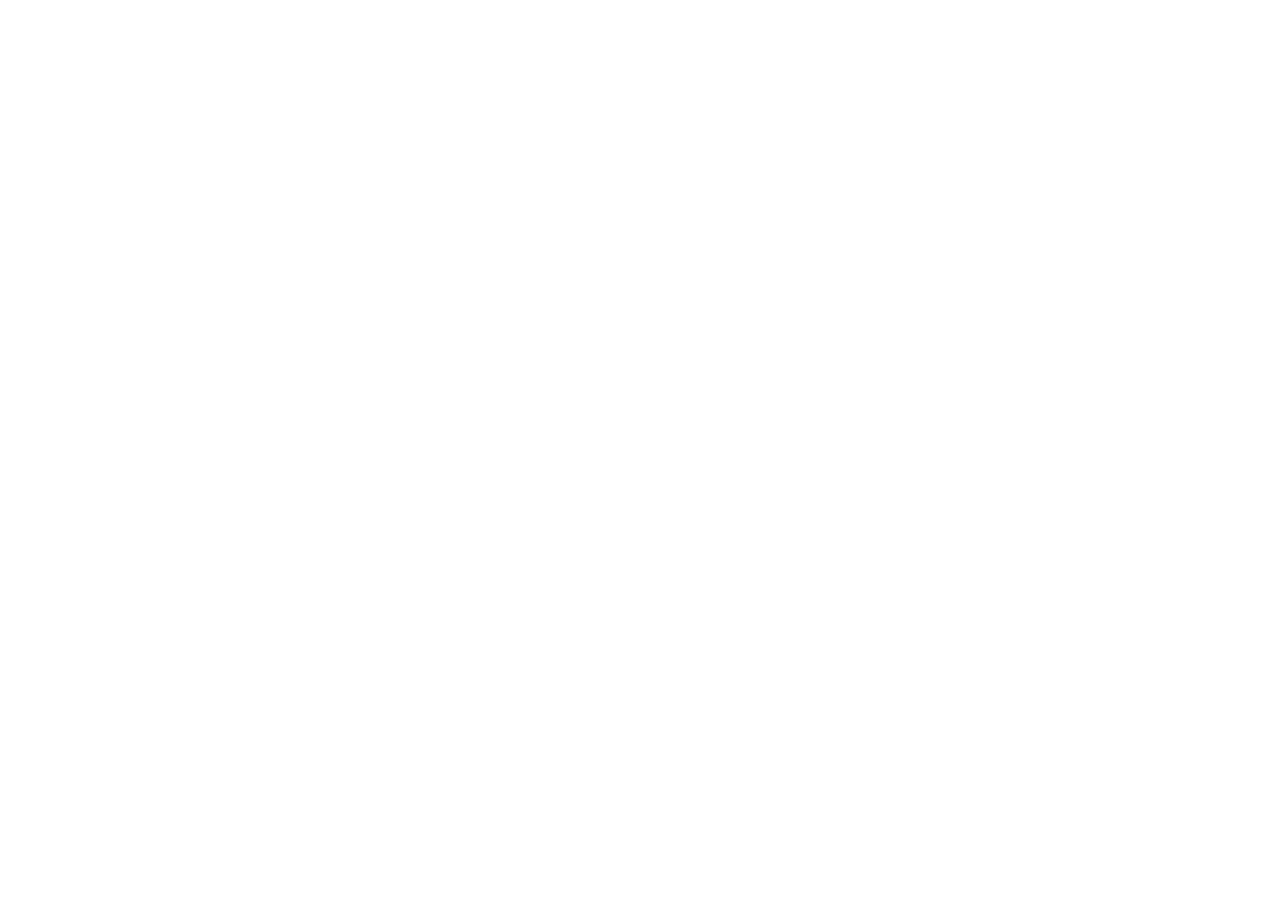
==== Login form -1/index.html @ 8a256408 "commited" ====
<!DOCTYPE html>
<html lang="en">
<head>
    <meta charset="UTF-8">
    <meta name="viewport" content="width=device-width, initial-scale=1.0">
    <title>Login form 1</title>
    <link rel="stylesheet" href="styles.css">
</head>
<body>
    
</body>
</html>
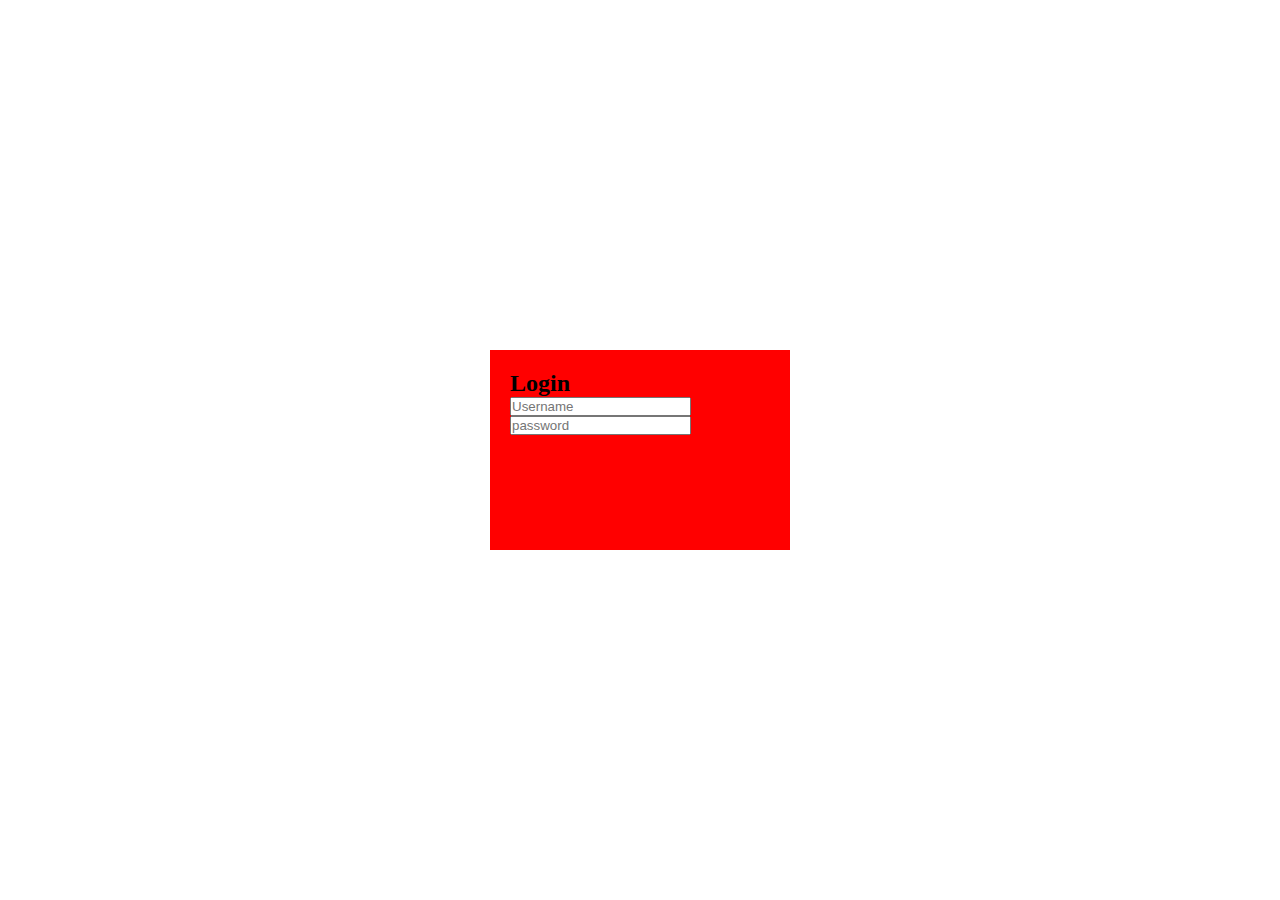
==== commit 27227c31: "newly commited" ====
--- a/Login form -1/index.html
+++ b/Login form -1/index.html
@@ -1,12 +1,22 @@
 <!DOCTYPE html>
 <html lang="en">
-<head>
-    <meta charset="UTF-8">
-    <meta name="viewport" content="width=device-width, initial-scale=1.0">
+  <head>
+    <meta charset="UTF-8" />
+    <meta name="viewport" content="width=device-width, initial-scale=1.0" />
     <title>Login form 1</title>
-    <link rel="stylesheet" href="styles.css">
-</head>
-<body>
+    <link rel="stylesheet" href="styles.css" />
+  </head>
+  <body>
+    <div class="container">
+        
+        <h2>Login</h2>
+        <form action="">
+          
+            <input type="text" name="" id="" placeholder="Username">
+
+            <input type="password" name="" id="" placeholder="password">
+        </form>
     
-</body>
-</html>+    </div>
+  </body>
+</html>
--- a/Login form -1/styles.css
+++ b/Login form -1/styles.css
@@ -0,0 +1,24 @@
+*{
+    padding: 0;
+    margin: 0;
+    box-sizing: border-box;
+}
+body{
+	height: 100vh;
+    display: flex;
+    justify-content: center;
+    align-items: center;
+}
+
+.container {
+
+    max-width: 300px ;
+    padding: 20px;
+    height: 200px;
+    background-color: red;
+
+}
+form ,input{
+
+
+}
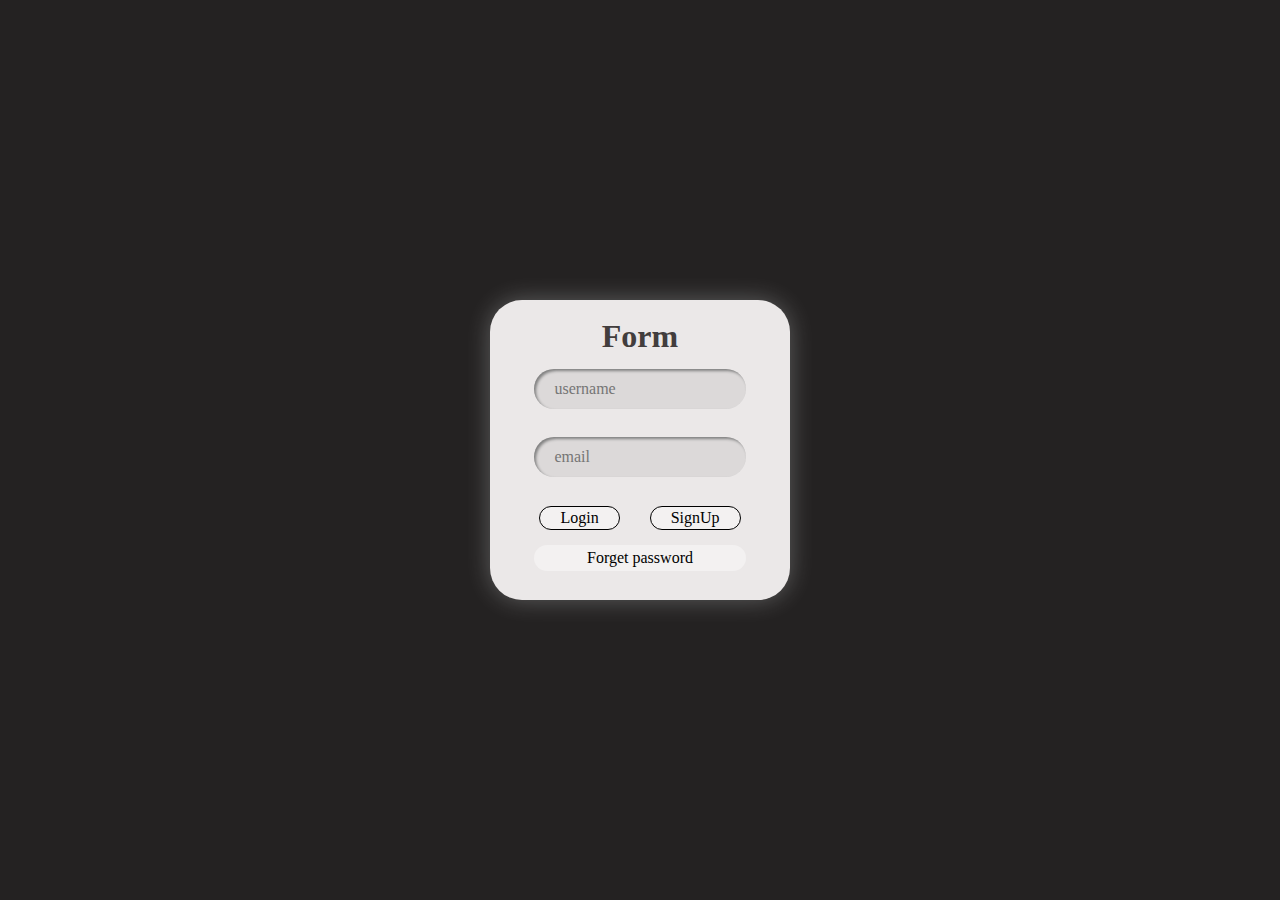
==== commit c2437c63: "newly commited" ====
--- a/Login form -1/index.html
+++ b/Login form -1/index.html
@@ -7,16 +7,22 @@
     <link rel="stylesheet" href="styles.css" />
   </head>
   <body>
-    <div class="container">
-        
-        <h2>Login</h2>
-        <form action="">
-          
-            <input type="text" name="" id="" placeholder="Username">
+    <div class="wrapper">
+      <form action="#">
+        <h1>Form</h1>
+        <div class="input-box">
+          <input type="text" placeholder="username" />
+          <input type="email" name="email" id="email" placeholder="email" />
 
-            <input type="password" name="" id="" placeholder="password">
-        </form>
-    
+          <div class="lo-si">
+            <button>Login</button>
+            <button>SignUp</button>
+          </div>
+          <div class="forget">
+            <button>Forget password</button>
+          </div>
+        </div>
+      </form>
     </div>
   </body>
 </html>
--- a/Login form -1/styles.css
+++ b/Login form -1/styles.css
@@ -1,24 +1,100 @@
-*{
-    padding: 0;
-    margin: 0;
-    box-sizing: border-box;
+* {
+  padding: 0;
+  margin: 0;
+  box-sizing: border-box;
+  font-family: Cambria, Cochin, Georgia, Times, "Times New Roman", serif;
 }
-body{
-	height: 100vh;
-    display: flex;
-    justify-content: center;
-    align-items: center;
+button {
+  cursor: pointer;
+}
+.wrapper {
+  height: 100vh;
+  display: flex;
+  align-items: center;
+  justify-content: center;
+  background: rgb(36, 34, 34);
 }
 
-.container {
+form {
+  height: 300px;
+  width: 300px;
+  border-radius: 2rem;
+  background: rgb(235, 232, 232);
+  padding: 18px;
+  box-shadow: 0 0 25px rgba(232, 235, 236, 0.3);
+  transition: 0.2s ease-in-out;
+}
+form:hover {
+  transform: scale(1.03);
+  transition: 0.2s ease-in-out;
+}
 
-    max-width: 300px ;
-    padding: 20px;
-    height: 200px;
-    background-color: red;
+form h1 {
+  text-align: center;
+  font-size: 2rem;
+  color: rgb(66, 61, 61);
+  transition: all 0.2s ease-in-out;
 
+  &:hover {
+    color: black;
+  }
 }
-form ,input{
+.input-box {
+  display: flex;
+  flex-direction: column;
+  justify-content: center;
+  align-items: center;
+}
+.input-box input {
+  font-size: medium;
+  width: 80%;
+  height: 10px;
+  padding: 20px;
+  margin: 14px 0px;
+  border-radius: 2rem;
+  border: none;
+  outline: none;
+  background: #54545419;
+  box-shadow: inset 2px 2px 3px gray;
+}
 
+.lo-si {
+  display: flex;
+  justify-content: space-around;
+  align-items: center;
+}
+.lo-si button {
+  font-size: 1rem;
+  font-weight: 500;
+  padding: 2px 20px;
+  margin: 15px;
+  border: 1px solid black;
+  border-radius: 2rem;
+  background: rgb(243, 241, 241);
+}
+.lo-si button:hover {
+  background: #373737;
+  color: white;
+  transition: 0.2s ease-in-out;
+}
 
+.forget,
+button {
+  display: block;
+  outline: none;
+  border: none;
+  width: 80%;
+  margin: 0 auto;
+  padding: 2px;
+  font-size: 1rem;
+  border-radius: 2rem;
+  background: rgb(243, 241, 241);
 }
+
+.forget > button:hover {
+  background-color: rgb(215, 78, 78);
+  width: 100%;
+  color: white;
+  transition: all 0.2s ease-in-out;
+}
+
